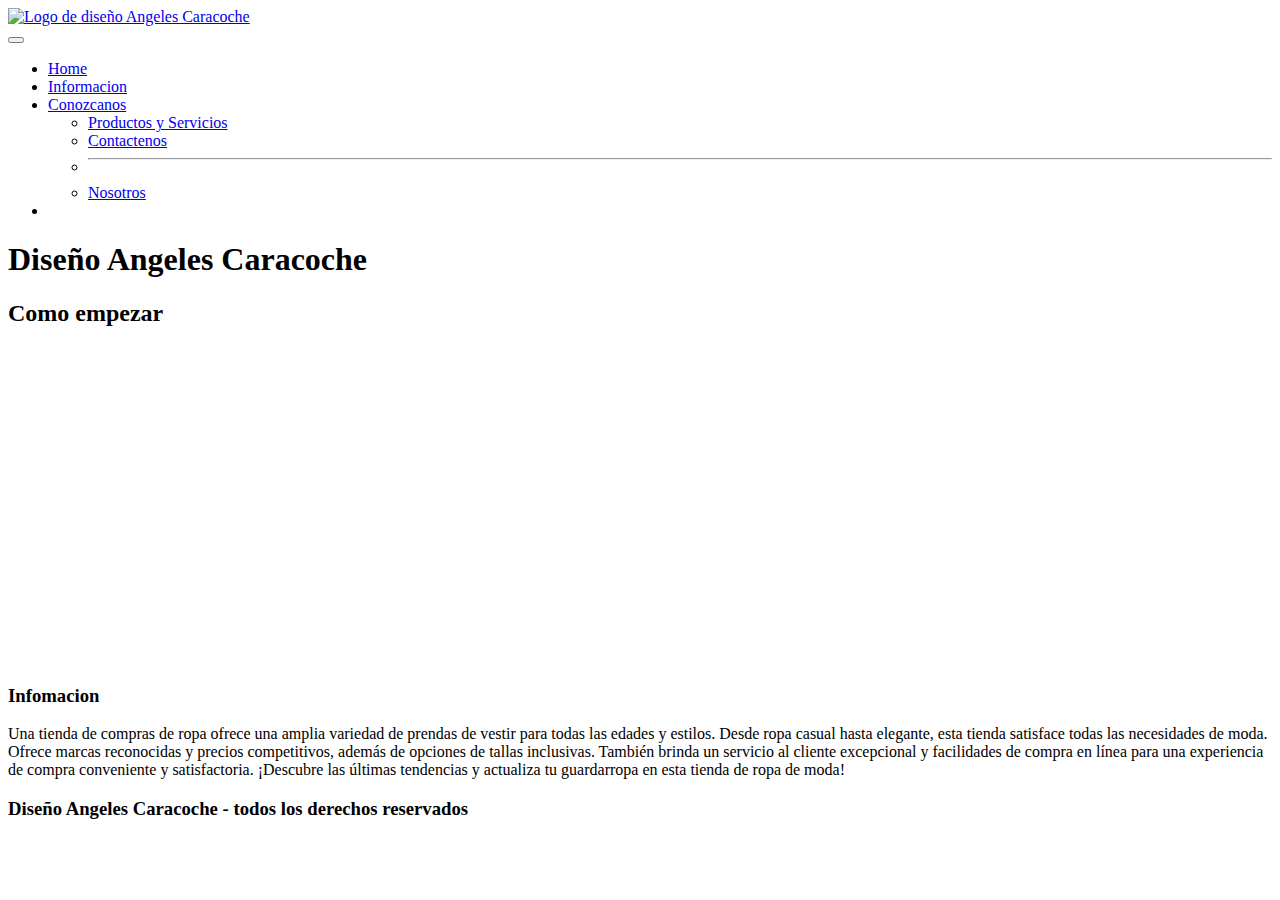
==== html/informacion.html @ 6adc280c "cgt" ====
<!DOCTYPE html>
<html lang="es">

<head>
  <meta charset="UTF-8">
  <meta name="viewport" content="width=device-width, initial-scale=1.0">
  <meta name="description"
    content="En Diseño Angeles Caracoche, no solo ofrecemos ropa y accesorios de diseño cuidadosamente seleccionados, sino que también fomentamos la innovación y la sostenibilidad en la moda. Colaboramos con diseñadores talentosos que comparten nuestra visión de la moda sostenible y responsable con el medio ambiente.">
  <title>Diseño Angeles Caracoche</title>
  <!--Agrega el favicon-->
  <link rel="icon" href="../img/logo.jpg" type="image/x-icon">
  <!--Bootstrap-->
  <link href="https://cdn.jsdelivr.net/npm/bootstrap@5.3.1/dist/css/bootstrap.min.css" rel="stylesheet"
    integrity="sha384-4bw+/aepP/YC94hEpVNVgiZdgIC5+VKNBQNGCHeKRQN+PtmoHDEXuppvnDJzQIu9" crossorigin="anonymous">
  <!-- CSS -->
  <link rel="stylesheet" href="../css/estilo.css">
</head>

<body>
  <header>
    <a href="../index.html">
      <img src="../img/logo.jpg" class="contenedorRopa contenedor" alt="Logo de diseño Angeles Caracoche " />
    </a>
    <nav class="navbar navbar-expand-lg bg-body-tertiary">
      <div class="container-fluid">

        <button class="navbar-toggler" type="button" data-bs-toggle="collapse" data-bs-target="#navbarSupportedContent"
          aria-controls="navbarSupportedContent" aria-expanded="false" aria-label="Toggle navigation">
          <span class="navbar-toggler-icon"></span>
        </button>
        <div class="collapse navbar-collapse" id="navbarSupportedContent">
          <ul class="navbar-nav me-auto mb-2 mb-lg-0">
            <li class="nav-item">
              <a class="nav-link active" aria-current="page" href="../index.html">Home</a>
            </li>
            <li class="nav-item">
              <a class="nav-link" href="informacion.html">Informacion</a>
            </li>
            <li class="nav-item dropdown">
              <a class="nav-link dropdown-toggle" href="#" role="button" data-bs-toggle="dropdown"
                aria-expanded="false">
                Conozcanos
              </a>
              <ul class="dropdown-menu">
                <li>
                  <a class="dropdown-item" href="productos y servicios.html">Productos y Servicios</a>
                </li>
                <li><a class="dropdown-item" href="contacto.html">Contactenos</a></li>
                <li>
                  <hr class="dropdown-divider" />
                </li>
                <li>
                  <a class="dropdown-item" href="nosotros.html">Nosotros</a>
                </li>
              </ul>
            </li>
            <li class="nav-item">

              </form>
        </div>
      </div>
    </nav>
  </header>
  <main>
    <h1> Diseño Angeles Caracoche</h1>

    <h2> Como empezar </h2>
    <div class="video-container">
      <iframe width="560" height="315" src="https://www.youtube.com/embed/v6uBXEOFygQ" title="YouTube video player"
        frameborder="0"
        allow="accelerometer; autoplay; clipboard-write; encrypted-media; gyroscope; picture-in-picture; web-share"
        allowfullscreen></iframe>
    </div>
    <h3 class="Informacion">Infomacion</h3>
    <p>Una tienda de compras de ropa ofrece una amplia variedad de prendas de vestir para todas las edades y estilos.
      Desde ropa casual hasta elegante, esta tienda satisface todas las necesidades de moda. Ofrece marcas reconocidas y
      precios competitivos, además de opciones de tallas inclusivas. También brinda un servicio al cliente excepcional y
      facilidades de compra en línea para una experiencia de compra conveniente y satisfactoria. ¡Descubre las últimas
      tendencias y actualiza tu guardarropa en esta tienda de ropa de moda!</p>
  </main>

  <footer>
    <h3> Diseño Angeles Caracoche - todos los derechos reservados </h3>
  </footer>
  <script src="https://cdn.jsdelivr.net/npm/bootstrap@5.3.1/dist/js/bootstrap.bundle.min.js"
    integrity="sha384-HwwvtgBNo3bZJJLYd8oVXjrBZt8cqVSpeBNS5n7C8IVInixGAoxmnlMuBnhbgrkm"
    crossorigin="anonymous"></script>
</body>

</html>
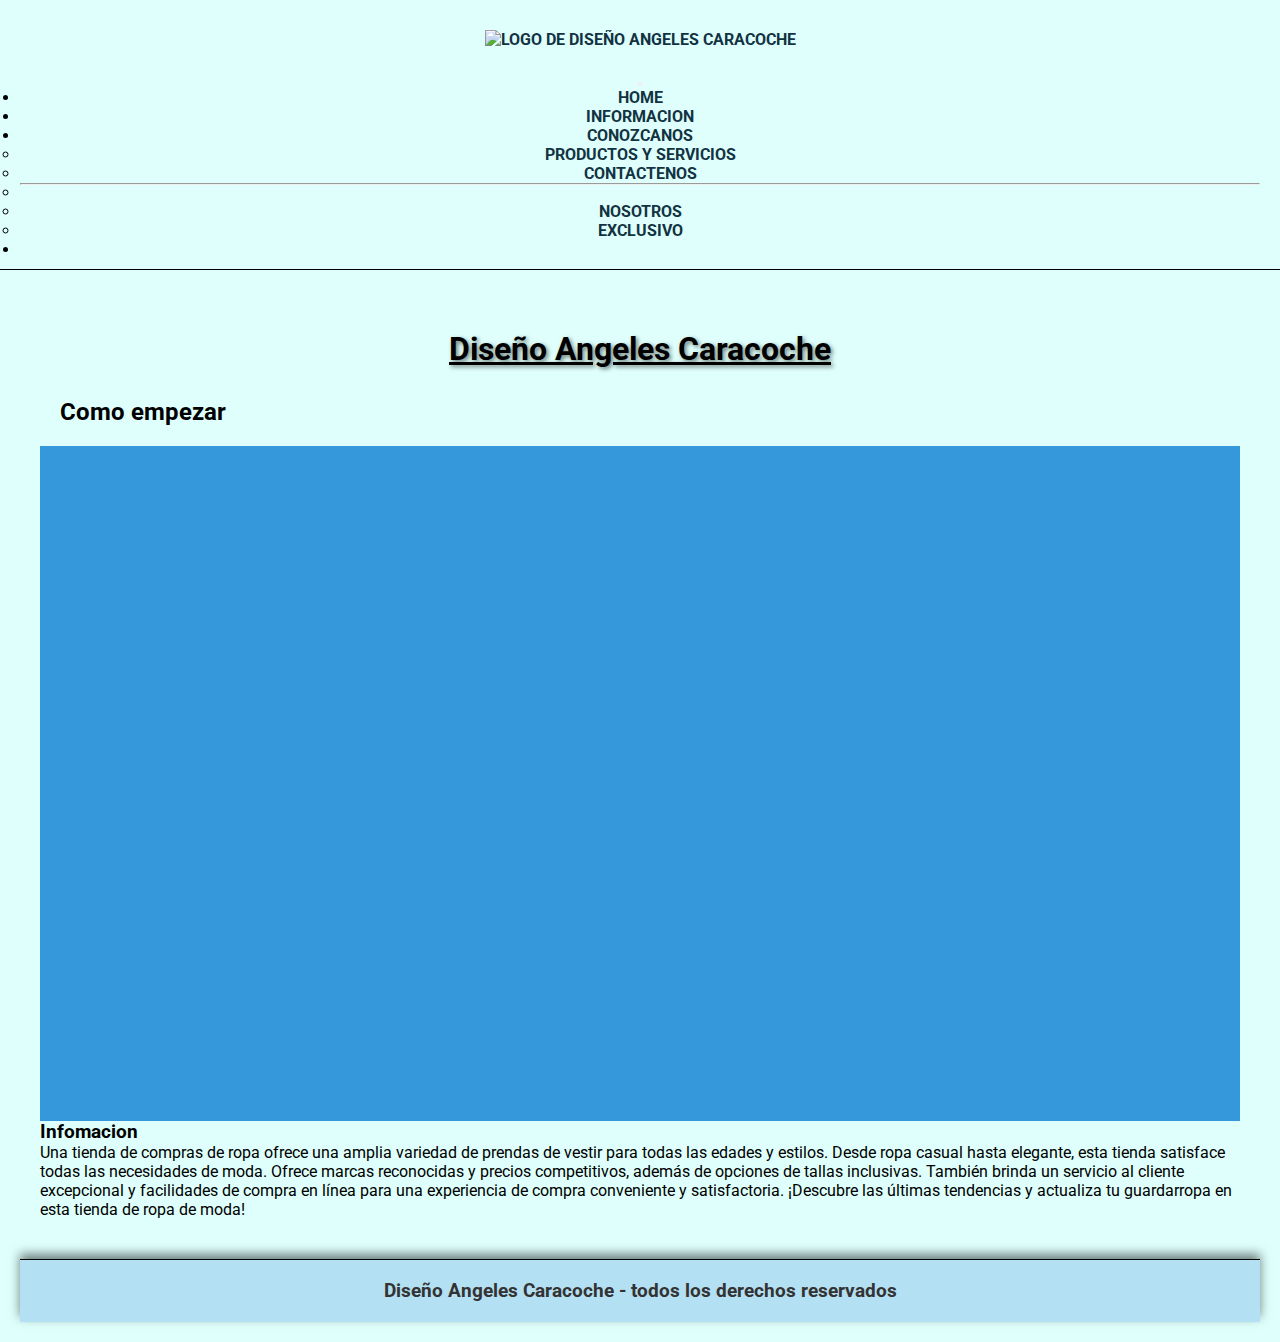
==== commit e16bc066: "final" ====
--- a/html/informacion.html
+++ b/html/informacion.html
@@ -19,7 +19,7 @@
 <body>
   <header>
     <a href="../index.html">
-      <img src="../img/logo.jpg" class="contenedorRopa contenedor" alt="Logo de diseño Angeles Caracoche " />
+      <img src="../img/logo.jpg" class="contenedorRopa contenedor animada" alt="Logo de diseño Angeles Caracoche " />
     </a>
     <nav class="navbar navbar-expand-lg bg-body-tertiary">
       <div class="container-fluid">
@@ -52,6 +52,9 @@
                 <li>
                   <a class="dropdown-item" href="nosotros.html">Nosotros</a>
                 </li>
+                <li>
+                  <a class="dropdown-item" href="exclusivo.html">Exclusivo</a>
+              </li>
               </ul>
             </li>
             <li class="nav-item">
@@ -65,7 +68,7 @@
     <h1> Diseño Angeles Caracoche</h1>
 
     <h2> Como empezar </h2>
-    <div class="video-container">
+    <div class="video-container elemento">
       <iframe width="560" height="315" src="https://www.youtube.com/embed/v6uBXEOFygQ" title="YouTube video player"
         frameborder="0"
         allow="accelerometer; autoplay; clipboard-write; encrypted-media; gyroscope; picture-in-picture; web-share"
--- a/css/estilo.css
+++ b/css/estilo.css
@@ -0,0 +1,277 @@
+@charset "UTF-8";
+@import url("https://fonts.googleapis.com/css2?family=Roboto:wght@300&display=swap");
+* {
+  margin: 0;
+  padding: 0;
+}
+
+/* body*/
+body {
+  background-color: #defffc;
+  font-family: "Roboto";
+}
+
+/*header*/
+header {
+  border-bottom: 1px solid black;
+  text-align: center;
+  padding: 10px 20px;
+}
+
+.logo {
+  width: 150px;
+  height: auto;
+}
+
+nav ul liv {
+  list-style: none;
+  display: inline-block;
+  margin: 0 10px;
+}
+
+a {
+  text-decoration: none;
+  text-transform: uppercase;
+  font-weight: bolder;
+  color: #123242;
+}
+
+.logo {
+  width: 150x;
+  display: flex;
+  justify-content: start;
+}
+
+/*MAIN*/
+main {
+  margin: 20px;
+  padding: 20px;
+}
+
+h1 {
+  text-align: center;
+  text-decoration: underline;
+  margin: 20px 0px;
+  text-shadow: 2px 2px 4px rgba(0, 0, 0, 0.5);
+}
+
+h2 {
+  text-align: start;
+  text-decoration: double;
+  padding: 10px;
+  margin: 10px;
+}
+
+@keyframes animacionImagen {
+  0% {
+    transform: scale(1);
+    opacity: 1;
+  }
+  50% {
+    transform: scale(1.2);
+    opacity: 0.5;
+  }
+  100% {
+    transform: scale(1);
+    opacity: 1;
+  }
+}
+.animada {
+  animation: animacionImagen 2s ease-in-out 3s;
+}
+
+footer {
+  margin: 20px;
+  padding: 20px;
+  border-top: 1px solid black;
+  text-align: center;
+  background-color: #b3e0f2;
+  padding: 20px;
+  box-shadow: 0px -5px 10px rgba(0, 0, 0, 0.5);
+  color: #333;
+}
+
+/*RESPONSIVE*/
+@media (mun-width: 300px) and (max-width: 800px) {
+  header {
+    font-size: small;
+    width: auto;
+    height: auto;
+  }
+  main {
+    background-color: aqua;
+    padding: 30px;
+    margin: 10px 20px;
+  }
+  h1 {
+    font-size: small;
+  }
+  h2 {
+    font-size: x-small;
+  }
+  p {
+    font-size: 16px;
+  }
+}
+.contenedor {
+  max-width: 100%;
+  height: auto;
+}
+.contenedor img {
+  max-width: 100%;
+  height: auto;
+}
+
+.video-container {
+  position: relative;
+  padding-bottom: 56.25%;
+  /* Relación de aspecto 16:9 */
+  height: 0;
+  overflow: hidden;
+}
+.video-container iframe {
+  position: absolute;
+  top: 0;
+  left: 0;
+  width: 100%;
+  height: 100%;
+}
+
+/*CONTACTENOS*/
+form {
+  margin-top: 20px;
+}
+
+label {
+  display: block;
+  font-weight: bold;
+  margin-bottom: 5px;
+  color: black;
+}
+
+input[type=text],
+textarea {
+  display: block;
+  width: 100%;
+  padding: 10px;
+  border: 2px solid #fff;
+  border-radius: 5px;
+  font-size: 16px;
+  margin-bottom: 10px;
+}
+
+.enviar {
+  background-color: blue;
+  color: #fff;
+  border: none;
+  padding: 10px 20px;
+  border-radius: 5px;
+  font-size: 20px;
+  cursor: pointer;
+  margin-top: 10px;
+}
+
+.imgOfertas {
+  width: 100%;
+}
+
+.mi-Fondo {
+  background-color: rgb(99, 129, 129);
+}
+
+.mensajeComunicate {
+  text-align: center;
+  padding: 20px 20px 30px 20px;
+}
+
+.formulario {
+  display: flex;
+  flex-direction: row;
+  justify-content: center;
+  align-content: center;
+}
+
+.formularioContactoTexto {
+  font-family: "Roboto";
+  font-weight: bolder;
+  margin-bottom: 5px;
+}
+
+.color {
+  color: #0ef49c;
+}
+
+/*ROPA*/
+.contenedorRopa {
+  margin: 20px;
+  border: 4px #30afb8;
+  border-radius: auto;
+}
+
+.imgRopa {
+  display: block;
+  width: 100%;
+  height: auto;
+}
+
+.contenedorRopa p {
+  background-color: #0f9615;
+  color: #fff;
+  text-align: center;
+  padding: 15px;
+  font-weight: bolder;
+  font-size: 15px;
+  text-transform: uppercase;
+}
+
+/*IFRAME*/
+.elemento {
+  background-color: #3498db;
+  color: #fff;
+  text-align: center;
+}
+
+@media (max-width: 768px) {
+  .elemento {
+    background-color: #3498db;
+  }
+}
+@media (max-width: 480px) {
+  .elemento {
+    background-color: #121213;
+  }
+}
+iframe {
+  display: block;
+  margin: auto;
+}
+
+.introGaleria {
+  height: 5rem;
+  display: flex;
+  justify-content: center;
+  align-items: center;
+  border: 1px solid #0ef49c;
+  margin-bottom: 3rem;
+}
+.introGaleria h2 {
+  color: #0f9615;
+  font-size: 4rem;
+  font-weight: 500;
+  text-align: center;
+}
+
+.imagenGaleria {
+  border-radius: 1rem;
+  padding: 0.2rem;
+  max-width: 100%;
+  height: auto;
+  transition: all 0.3s ease;
+  filter: grayscale(50%);
+}
+.imagenGaleria:hover {
+  filter: grayscale(0%);
+  transform: scale(1.02);
+}
+
+/*# sourceMappingURL=estilo.css.map */
